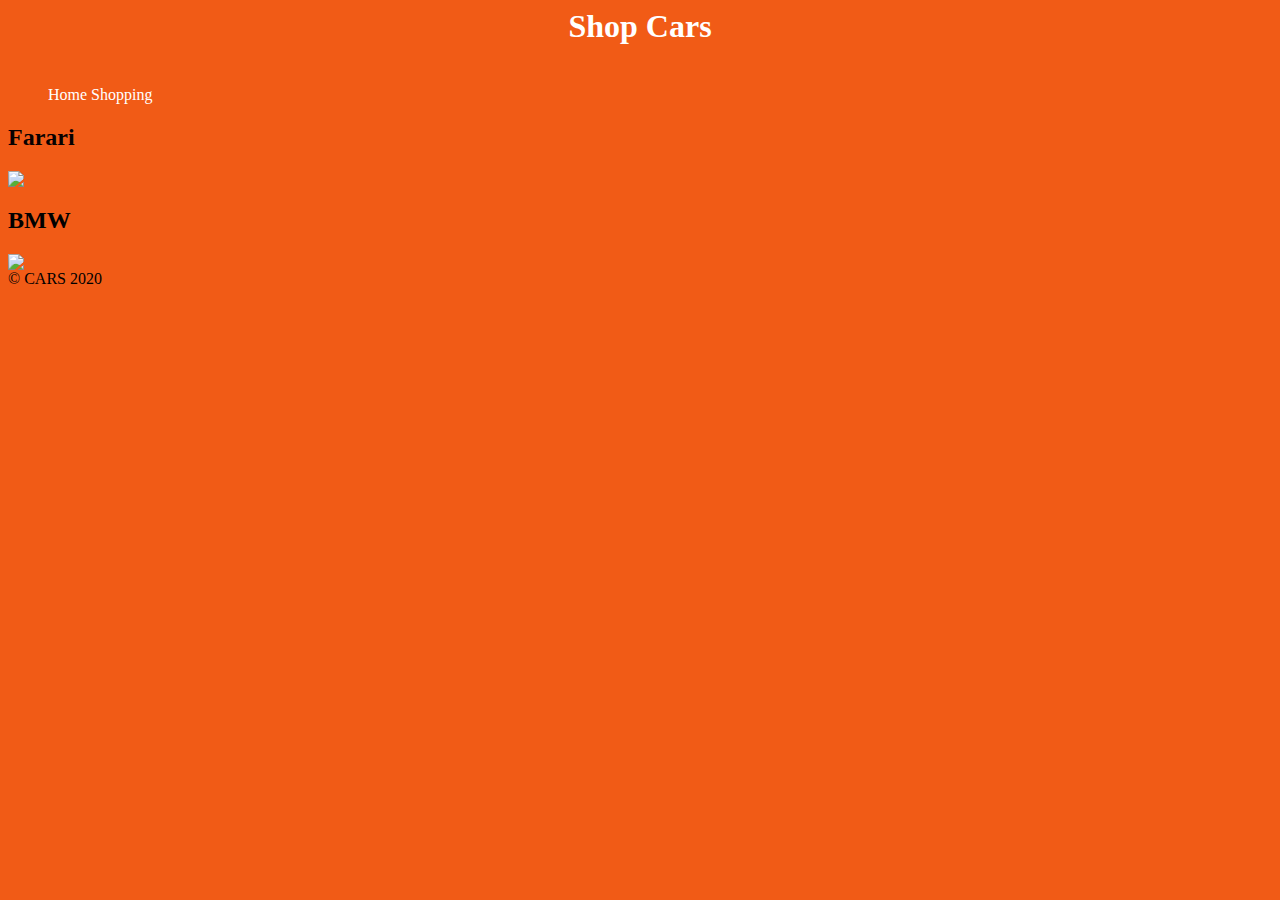
==== index.HTML @ 1a39a6bc "new" ====
<!DOCTYPE .HTMLE>
    <html>

    <head>
        <title>SHOP CARS </title>
    </head>
<link rel="stylesheet" href="style.css"
    <body>

        <header>
            <h1>Shop Cars </h1>
            <nav>
                <ul>
                   <li><a href="">Home</a></li>
                   <li><a href="">Shopping</a></li>
                 
                </ul>

            </nav>

        </header>

<main>
<article>
    <section>
<h2 class="Duha">
Farari 
</h2>
<img src="http://i1.ytimg.com/vi/PxzPK-s90Lo/maxresdefault.jpg">
    </section>

</article>
<article>
    <section>
      <h2>
BMW
</h2>
<img src="https://i.ytimg.com/vi/A_o2wIDR4-A/maxresdefault.jpg">
  
    </section>
</article>
</main>

<footer>
&copy; CARS 2020
</footer>
    </body>







    </html>
    </DOCTYPE>
---- style.css ----
body{background-color: rgb(241, 91, 22)
;}

body header h1 {text-align:center;color:white}

nav ul li
{display: inline-block;margin-right:20px: right 50px;margin-top:20px}
ul li a {text-decoration: none;color:white}
.Duha{color: rgb(7, 1, 1);}
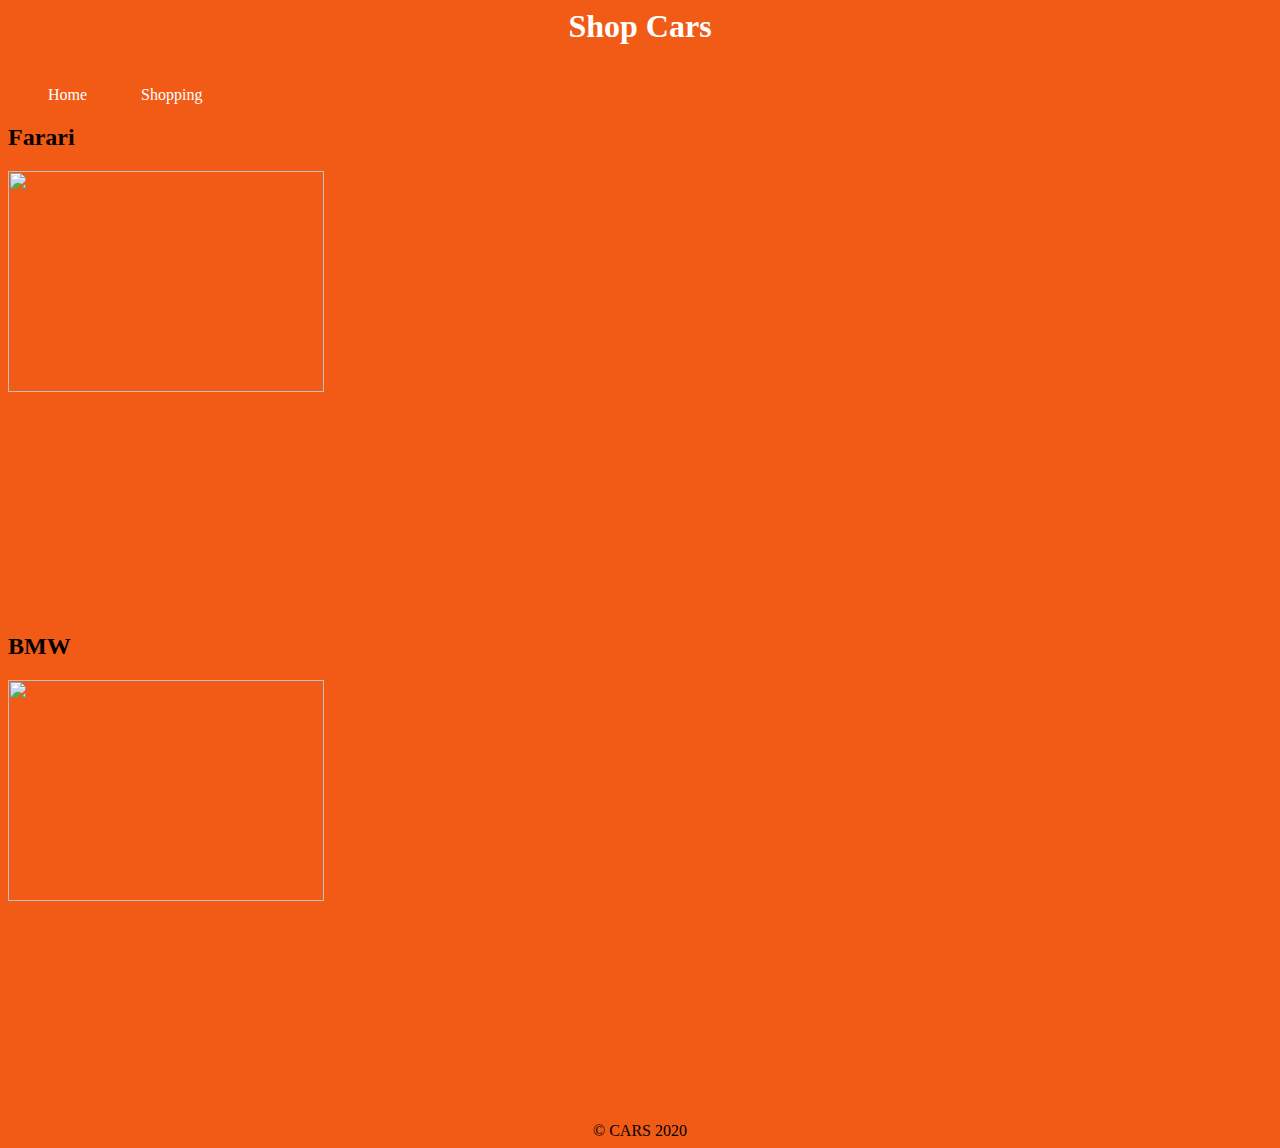
==== commit 7a342047: "this is my first change" ====
--- a/index.HTML
+++ b/index.HTML
@@ -1,50 +1,49 @@
 <!DOCTYPE .HTMLE>
-    <html>
+<html>
 
-    <head>
-        <title>SHOP CARS </title>
-    </head>
-<link rel="stylesheet" href="style.css"
-    <body>
+<head>
+    <title>SHOP CARS </title>
+</head>
+<link rel="stylesheet" href="style.css" <body>
 
-        <header>
-            <h1>Shop Cars </h1>
-            <nav>
-                <ul>
-                   <li><a href="">Home</a></li>
-                   <li><a href="">Shopping</a></li>
-                 
-                </ul>
+<header>
+    <h1>Shop Cars </h1>
+    <nav>
+        <ul>
+            <li><a href="">Home</a></li>
+            <li><a href="">Shopping</a></li>
 
-            </nav>
+        </ul>
 
-        </header>
+    </nav>
+
+</header>
 
 <main>
-<article>
-    <section>
-<h2 class="Duha">
-Farari 
-</h2>
-<img src="http://i1.ytimg.com/vi/PxzPK-s90Lo/maxresdefault.jpg">
-    </section>
+    <article>
+        <section>
+            <h2 class="Duha">
+                Farari
+            </h2>
+            <img src="http://i1.ytimg.com/vi/PxzPK-s90Lo/maxresdefault.jpg">
+        </section>
 
-</article>
-<article>
-    <section>
-      <h2>
-BMW
-</h2>
-<img src="https://i.ytimg.com/vi/A_o2wIDR4-A/maxresdefault.jpg">
-  
-    </section>
-</article>
+    </article>
+    <article>
+        <section>
+            <h2>
+                BMW
+            </h2>
+            <img src="https://i.ytimg.com/vi/A_o2wIDR4-A/maxresdefault.jpg">
+
+        </section>
+    </article>
 </main>
 
 <footer>
-&copy; CARS 2020
+    &copy; CARS 2020
 </footer>
-    </body>
+</body>
 
 
 
@@ -52,5 +51,5 @@
 
 
 
-    </html>
-    </DOCTYPE>+</html>
+</DOCTYPE>--- a/style.css
+++ b/style.css
@@ -4,6 +4,8 @@
 body header h1 {text-align:center;color:white}
 
 nav ul li
-{display: inline-block;margin-right:20px: right 50px;margin-top:20px}
+{display: inline-block;margin-right:50px;margin-top:20px}
 ul li a {text-decoration: none;color:white}
 .Duha{color: rgb(7, 1, 1);}
+img { height: 50%;}
+footer{text-align:center}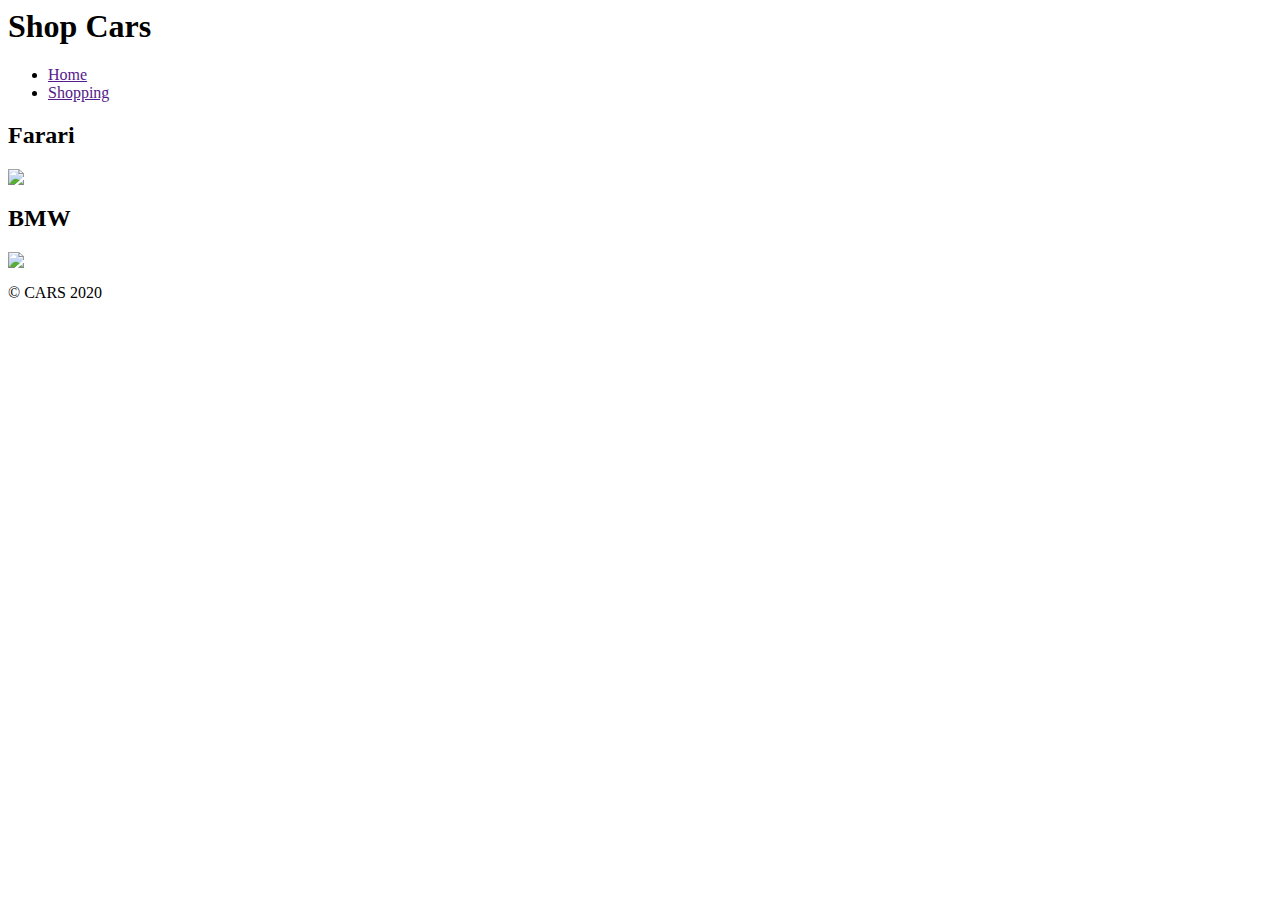
==== commit da6b2512: "first change" ====
--- a/index.HTML
+++ b/index.HTML
@@ -4,7 +4,8 @@
 <head>
     <title>SHOP CARS </title>
 </head>
-<link rel="stylesheet" href="style.css" <body>
+<link rel="stylesheet" href="cs/style.css">
+ <body>
 
 <header>
     <h1>Shop Cars </h1>
@@ -12,6 +13,7 @@
         <ul>
             <li><a href="">Home</a></li>
             <li><a href="">Shopping</a></li>
+
 
         </ul>
 
@@ -40,8 +42,8 @@
     </article>
 </main>
 
-<footer>
-    &copy; CARS 2020
+<footer> <p>
+    &copy; CARS 2020 </p>
 </footer>
 </body>
 
